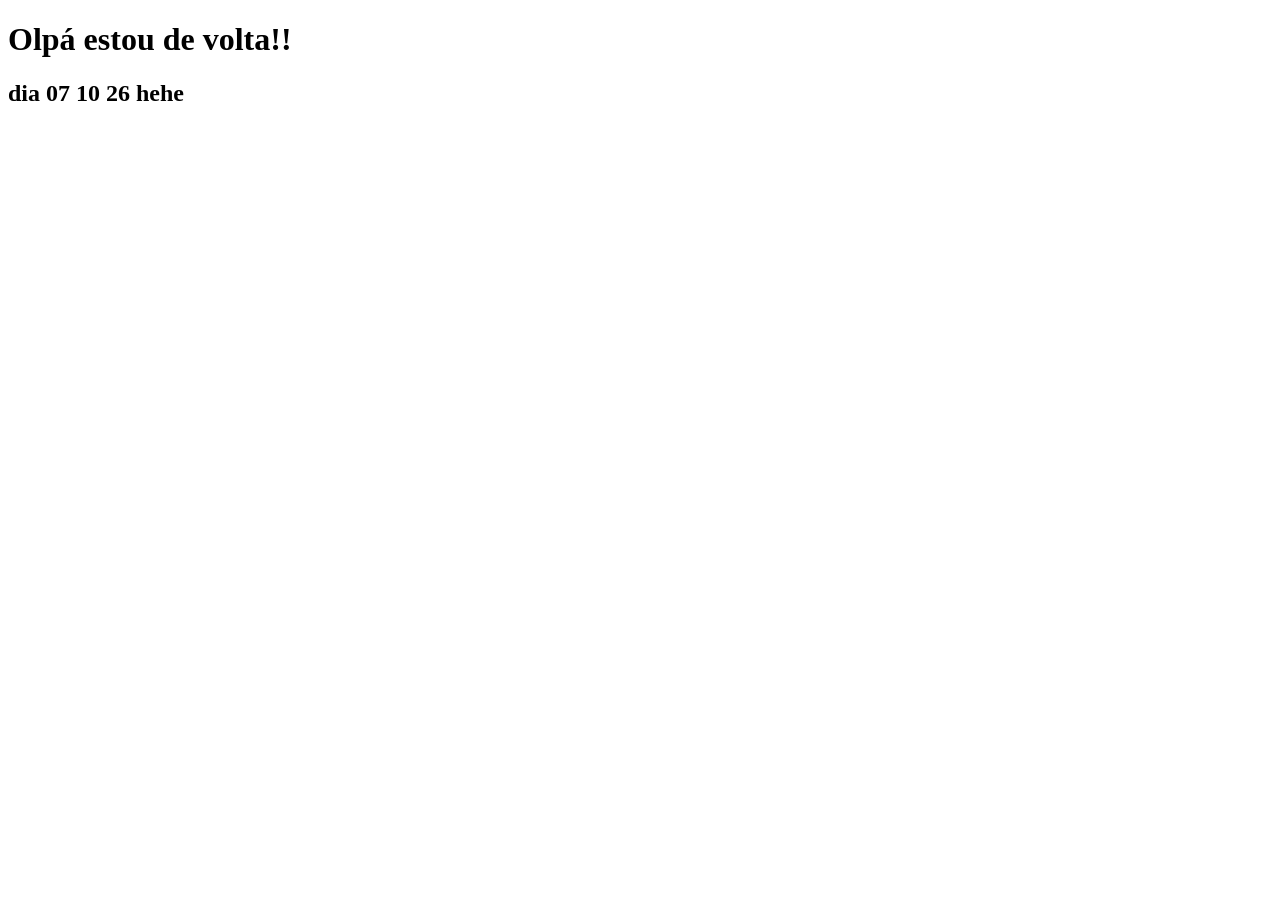
==== HTML-CSS/071026/index.html @ f765434c "primeiro codigo pós volta" ====
<!DOCTYPE html>
<html lang="pt-br">
<head>
    <meta charset="UTF-8">
    <meta name="viewport" content="width=device-width, initial-scale=1.0">
    <title>Teste</title>
</head>
<body>
    <h1>Olpá estou de volta!!</h1>
    <h2>dia 07 10 26 hehe</h2>
</body>
</html>
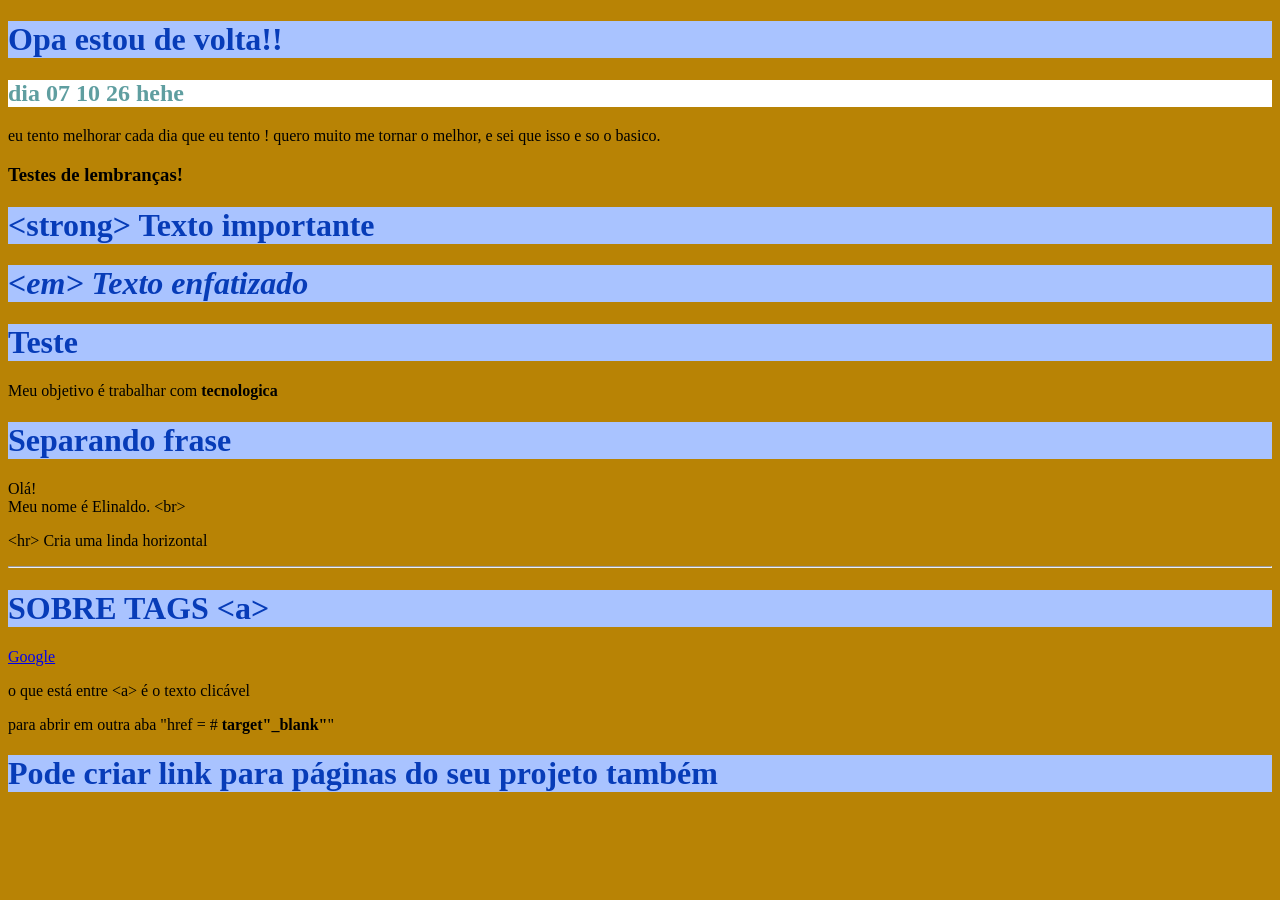
==== commit b2163621: "praticando" ====
--- a/HTML-CSS/071026/index.html
+++ b/HTML-CSS/071026/index.html
@@ -4,9 +4,35 @@
     <meta charset="UTF-8">
     <meta name="viewport" content="width=device-width, initial-scale=1.0">
     <title>Teste</title>
+    <link rel="stylesheet" href="estilo.css">
 </head>
 <body>
-    <h1>Olpá estou de volta!!</h1>
+    <h1>Opa estou de volta!!</h1>
     <h2>dia 07 10 26 hehe</h2>
+    <p>eu tento melhorar cada dia que eu tento !
+        quero muito me tornar o melhor, e sei que isso e so o basico.
+    </p>
+
+    <h3>Testes de lembranças!</h3>
+
+    <h1><strong>&lt;strong&gt; Texto importante</strong></h1>
+    <h1><em>&lt;em&gt; Texto enfatizado</em></h1>
+    
+    <h1>Teste</h1>
+    <p>Meu objetivo é trabalhar com <strong>tecnologica</strong></p>
+
+    <h1>Separando frase</h1>
+    <p>Olá! <br>Meu nome é Elinaldo. &lt;br&gt;</p>
+
+    <p>&lt;hr&gt; Cria uma linda horizontal <hr></p>
+
+    <h1>SOBRE TAGS &lt;a&gt;</h1>
+    <a href="#">Google</a>
+    <p>o que está entre &lt;a&gt; é o texto clicável</p>
+
+    <p>para abrir em outra aba "href = # <strong>target"_blank"</strong>"</p>
+
+    <h1>Pode criar link para páginas do seu projeto também</h1>
+    
 </body>
 </html>
--- a/HTML-CSS/071026/estilo.css
+++ b/HTML-CSS/071026/estilo.css
@@ -0,0 +1,15 @@
+@charset "UTF-8";
+
+body {
+    background-color: #B88305;
+}
+
+h1 {
+    color: #073CB8;
+    background-color: #a9c3ff;
+}
+
+h2 {
+    background-color: white;
+    color: cadetblue;
+}
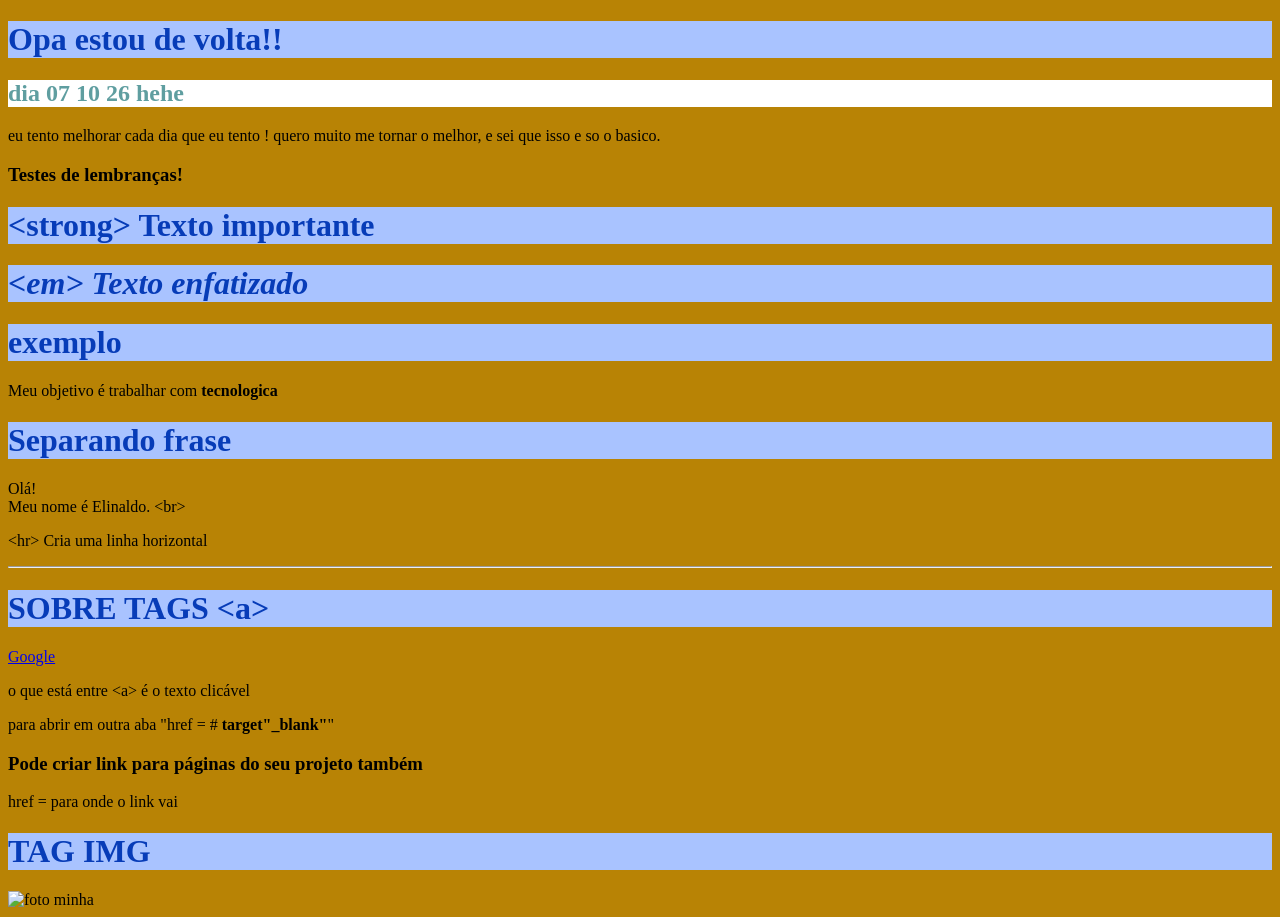
==== commit 4400c5d6: "atualizações" ====
--- a/HTML-CSS/071026/index.html
+++ b/HTML-CSS/071026/index.html
@@ -18,13 +18,13 @@
     <h1><strong>&lt;strong&gt; Texto importante</strong></h1>
     <h1><em>&lt;em&gt; Texto enfatizado</em></h1>
     
-    <h1>Teste</h1>
+    <h1>exemplo</h1>
     <p>Meu objetivo é trabalhar com <strong>tecnologica</strong></p>
 
     <h1>Separando frase</h1>
     <p>Olá! <br>Meu nome é Elinaldo. &lt;br&gt;</p>
 
-    <p>&lt;hr&gt; Cria uma linda horizontal <hr></p>
+    <p>&lt;hr&gt; Cria uma linha horizontal <hr></p>
 
     <h1>SOBRE TAGS &lt;a&gt;</h1>
     <a href="#">Google</a>
@@ -32,7 +32,12 @@
 
     <p>para abrir em outra aba "href = # <strong>target"_blank"</strong>"</p>
 
-    <h1>Pode criar link para páginas do seu projeto também</h1>
+    <h3>Pode criar link para páginas do seu projeto também</h3>
+    <p>href = para onde o link vai</p>
+
+    <h1>TAG IMG</h1>
+    <img src="#" alt="foto minha">
+
     
 </body>
 </html>
